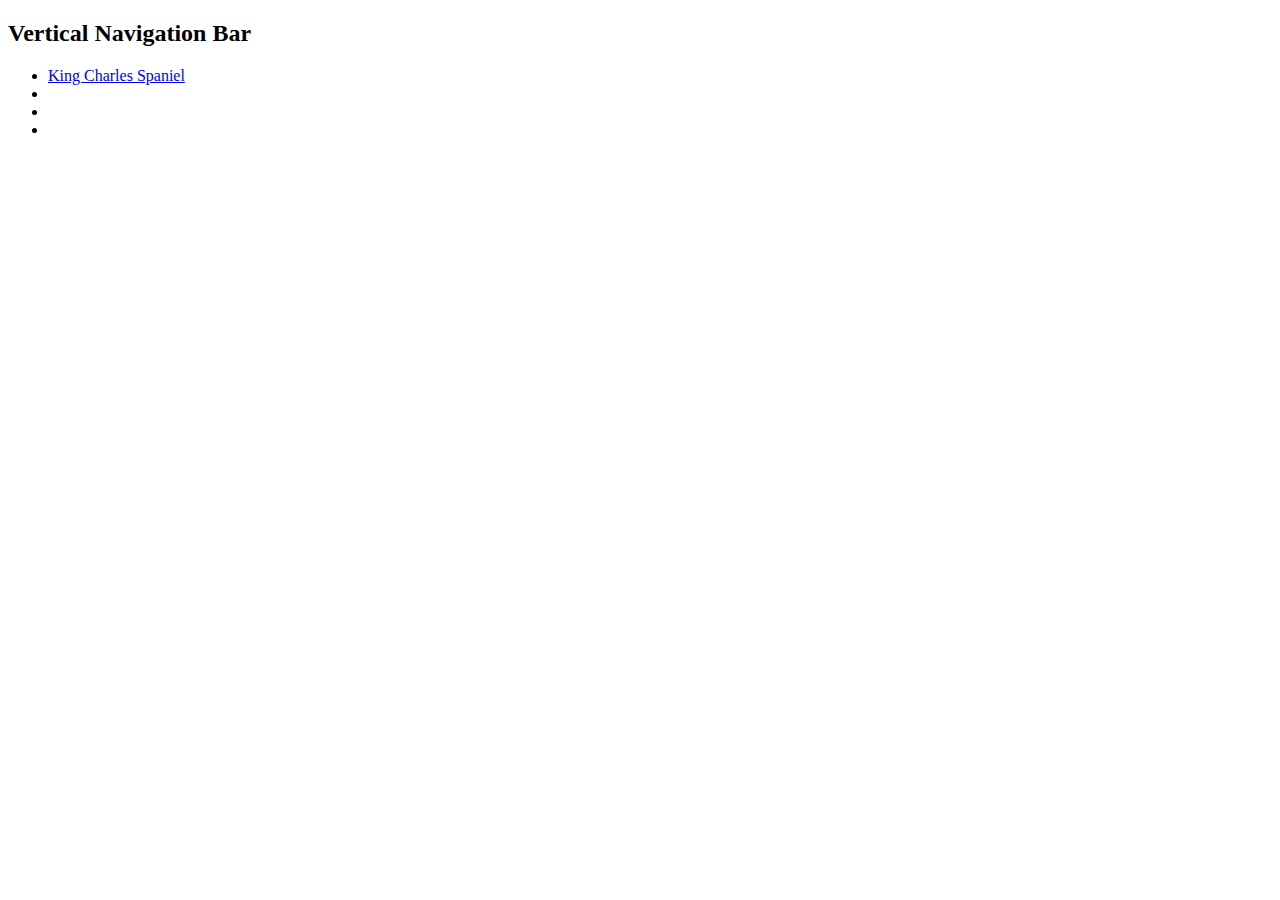
==== dogs.html @ 3604db23 "update message" ====
<!DOCTYPE html>
<html>
<head>
    <title>My First Navbar</title>
        <link rel="stylesheet" type="text/css" href="style.css">
</head>
<body>
    <h2>Vertical Navigation Bar</h2>

    <ul>
    <li><a href="https://dogtime.com/dog-breeds/cavalier-king-charles-spaniel#/slide/1">King Charles Spaniel</a></li>
    <li><a href=""></a></li>
    <li><a href=""></a></li>
    <li><a href=""></a></li>
    </ul>
</body>
</html>
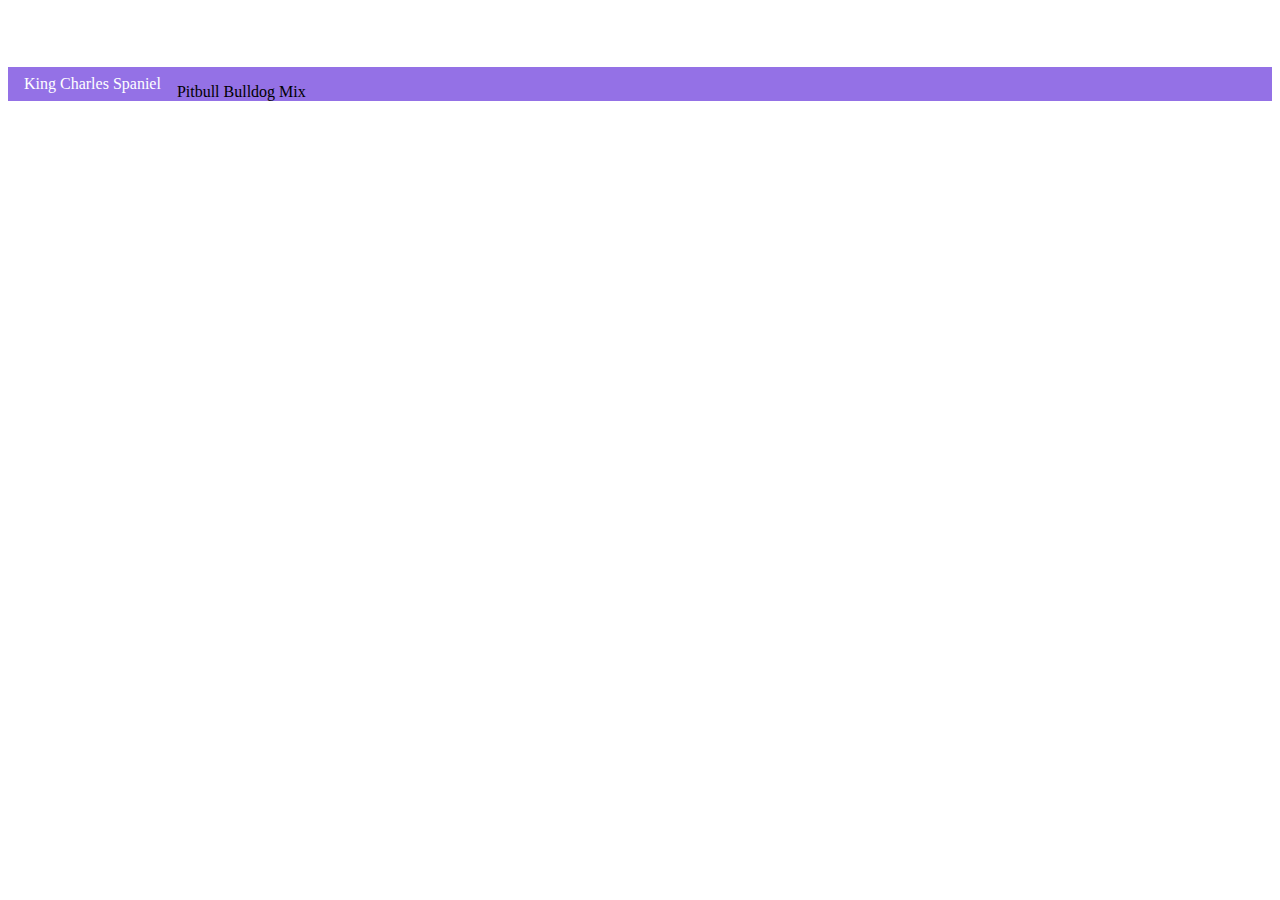
==== commit 178323ce: "update message" ====
--- a/dogs.html
+++ b/dogs.html
@@ -5,13 +5,10 @@
         <link rel="stylesheet" type="text/css" href="style.css">
 </head>
 <body>
-    <h2>Vertical Navigation Bar</h2>
+    <h2>Dogs</h2>
 
     <ul>
     <li><a href="https://dogtime.com/dog-breeds/cavalier-king-charles-spaniel#/slide/1">King Charles Spaniel</a></li>
-    <li><a href=""></a></li>
-    <li><a href=""></a></li>
-    <li><a href=""></a></li>
-    </ul>
+    <li><a href="https://www.dogbreedplus.com/dog_breeds/pitbull_bulldog_mix.php"></a>Pitbull Bulldog Mix</li>
 </body>
 </html>--- a/style.css
+++ b/style.css
@@ -0,0 +1,30 @@
+ul {
+    list-style-type: none;
+    margin: 0;
+    padding: 0;
+    overflow: hidden;
+    background-color: #9471e6;
+  }
+  
+  li {
+  float: left;
+}
+
+  li a {
+    display: block;
+    color: rgb(255, 255, 255);
+    padding: 8px 16px;
+    text-decoration: none;
+  }
+  
+  /* Change the link color on hover */
+  li a:hover {
+    background-color: rgb(255, 255, 255);
+    color: rgb(255, 9, 9);
+  }
+body{
+  background-image: url("https://blog.csiro.au/wp-content/uploads/2018/08/file-20180822-149484-cs44toreduced.jpg");
+}
+h2 {
+  color: white; 
+}